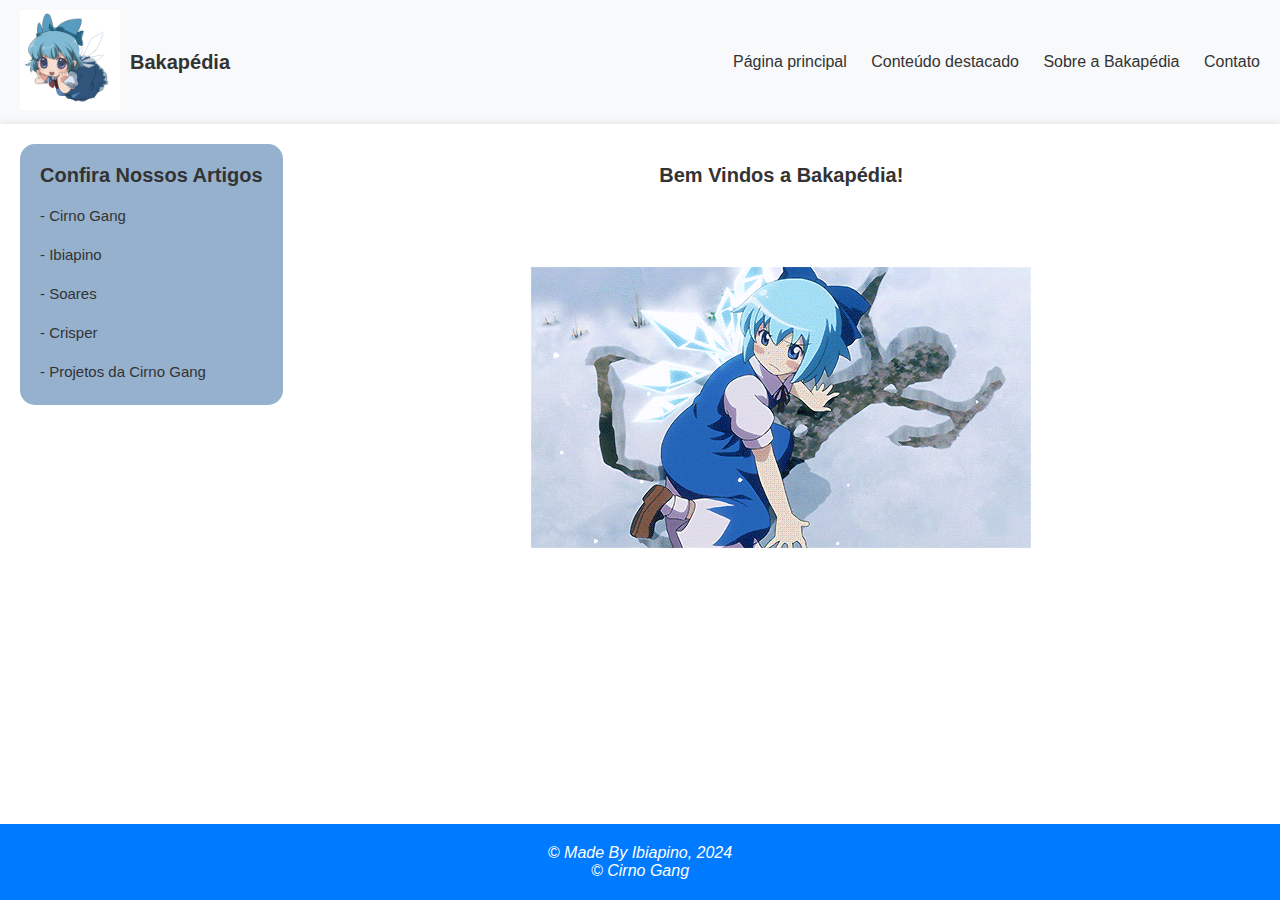
==== index.html @ 668b645b "code" ====
<!DOCTYPE html>
<html lang="pt-br">
<head>
  <meta charset="UTF-8">
  <meta http-equiv="X-UA-Compatible" content="IE=edge">
  <meta name="viewport" content="width=device-width, initial-scale=1.0">
  <title>Bakapédia, a Enciclopédia Inútil</title>
  <link rel="stylesheet" href="assets/css/styles.css">
</head>
<body>
  <header>
    <div class="header-content">
      <div class="logo">
        <figure>
          <img src="assets/images/cirnologo.jpg" width="100" alt="Logo Da Bakapédia, Cirno de Touhou">
        </figure>
        <h1>Bakapédia</h1>
      </div>
      <nav class="navbar">
        <ul>
          <li><a href="index.html">Página principal</a></li>
          <li><a href="cirnogang.html">Conteúdo destacado</a></li>
          <li><a href="#">Sobre a Bakapédia</a></li>
          <li><a href="#">Contato</a></li>
        </ul>
      </nav>
    </div>
  </header>

  <main>
    <section class="content">
      <aside class="sidebar">
        <h2>Confira Nossos Artigos</h2>
        <ul>
          <li><a href="cirnogang.html">- Cirno Gang</a></li>
          <br>
          <li><a href="ibiapino.html">- Ibiapino</a></li>
          <br>
          <li><a href="soares.html">- Soares</a></li>
          <br>
          <li><a href="crisper.html">- Crisper</a></li>
          <br>
          <li><a href="projetos.html">- Projetos da Cirno Gang</a></li>
        </ul>
      </aside>

      <article>
        <h1>Bem Vindos a Bakapédia!</h1>
        <div class="gif-container">
          <img src="assets/images/cirno.gif" alt="Gif da Cirno de Touhou correndo">
        </div>
      </article>
    </section>
  </main>

  <footer>
    <div class="footer-content">
      <p><i>© Made By Ibiapino, 2024</i></p>
      <p><i>© Cirno Gang</i></p>
    </div>
  </footer>
</body>
</html>
---- assets/css/styles.css ----
html, body, div, p, figure, img, h1, h2, ul, li, a {
  margin: 0;
  padding: 0;
  border: 0;
}

body {
  display: flex;
  flex-direction: column;
  min-height: 100vh;
  font-family: Arial, sans-serif;
  background-color: #f9f9f9;
  color: #333;
}

main {
  flex-grow: 1;
  background-color: #fff;
  padding: 20px;
  box-shadow: 0 0 10px rgba(0, 0, 0, 0.1);
}

.gif-container {
  text-align: center;
  display: flex;
  justify-content: center;
  align-items: center;
  height: 400px;
}

.gif-container img {
  max-width: 100%; 
  max-height: 100%; 
}

header {
  background-color: #f8f9fa;
  padding: 10px 20px;
}

.header-content {
  display: flex;
  justify-content: space-between;
  align-items: center;
}

.logo {
  display: flex;
  align-items: center;
}

.logo figure {
  margin-right: 10px;
}

.logo img {
  width: 100px;
  height: auto;
}

h1 {
  font-size: 20px;
  font-weight: bold;
}

.navbar ul {
  list-style: none;
}

.navbar ul li {
  display: inline;
  margin-right: 20px;
}

.navbar ul li:last-child {
  margin-right: 0;
}

.navbar ul li a {
  text-decoration: none;
  color: #333;
}

.navbar ul li a:hover {
  text-decoration: underline;
}

.content {
  font-family: 'Trebuchet MS', 'Lucida Sans Unicode', 'Lucida Grande', 'Lucida Sans', Arial, sans-serif;
  font-size: 15px;
  display: flex;
  align-items: flex-start;
}

.sidebar {
  background-color: #95b1ce; 
  padding: 20px;
  margin-right: 20px;
  border-radius: 15px;
}

.sidebar h2 {
  font-size: 20px;
  font-weight: bold;
  margin-bottom: 20px;
}

.sidebar ul {
  list-style: none;
}

.sidebar ul li {
  margin-bottom: 5px;
}

.sidebar ul li a {
  text-decoration: none;
  color: #333;
}

.sidebar ul li a:hover {
  text-decoration: underline;
}

article {
  flex-grow: 1;
  padding: 20px;
}

article h1 {
  text-align: center;
  margin-bottom: 20px;
}

footer {
  background-color: #007bff;
  color: #fff;
  padding: 20px;
  text-align: center;
}

.footer-content {
  display: flex;
  flex-direction: column;
  justify-content: center;
  height: 100%;
}

.article {
  background-color: #fff;
  border: 1px solid #ccc;
  border-radius: 5px;
  padding: 20px;
  margin-bottom: 20px;
}

.article-info {
  display: flex;
  align-items: center;
}

.article-header {
  display: flex;
  justify-content: space-between;
  align-items: center;
  margin-bottom: 20px;
}

.article-header h2 {
  font-size: 24px;
  margin: 0;
}

.article-image {
  max-width: 100px;
  max-height: 200px;
  margin-right: 20px;
  overflow: hidden;
}

.article-image img {
  width: 100%;
  height: auto;
  display: block;
  border-radius: 5px;
}

.article-body {
  font-size: large;
  font-family:Cambria, Cochin, Georgia, Times, 'Times New Roman', serif;
  line-height: 1.6;
}

.article-details table {
  width: 100%;
  border-collapse: collapse;
}

.article-details th,
.article-details td {
  border: 1px solid #ccc;
  padding: 8px;
}

.article-details th {
  background-color: #f2f2f2;
  text-align: left;
  font-weight: bold;
}

.article-details td {
  text-align: left;
}

.article-details tr:nth-child(even) {
  background-color: #f9f9f9;
}

.article-details {
  margin-top: 20px;
  flex-grow: 1;
}

.article-details p {
  margin: 5px 0;
}

.article-header {
  margin-bottom: 20px;
}

.article-footer {
  margin-top: 20px;
  font-style: italic;
}
.figuras {
  text-align: center;
  font-style: italic;
}
.lista {
  text-align: left;
  font-style: italic;
}
.ibiapino-projects {
  opacity: 0;
  transition: opacity 0.5s ease-in-out;
}

.ibiapino-projects.show {
  opacity: 1;
}
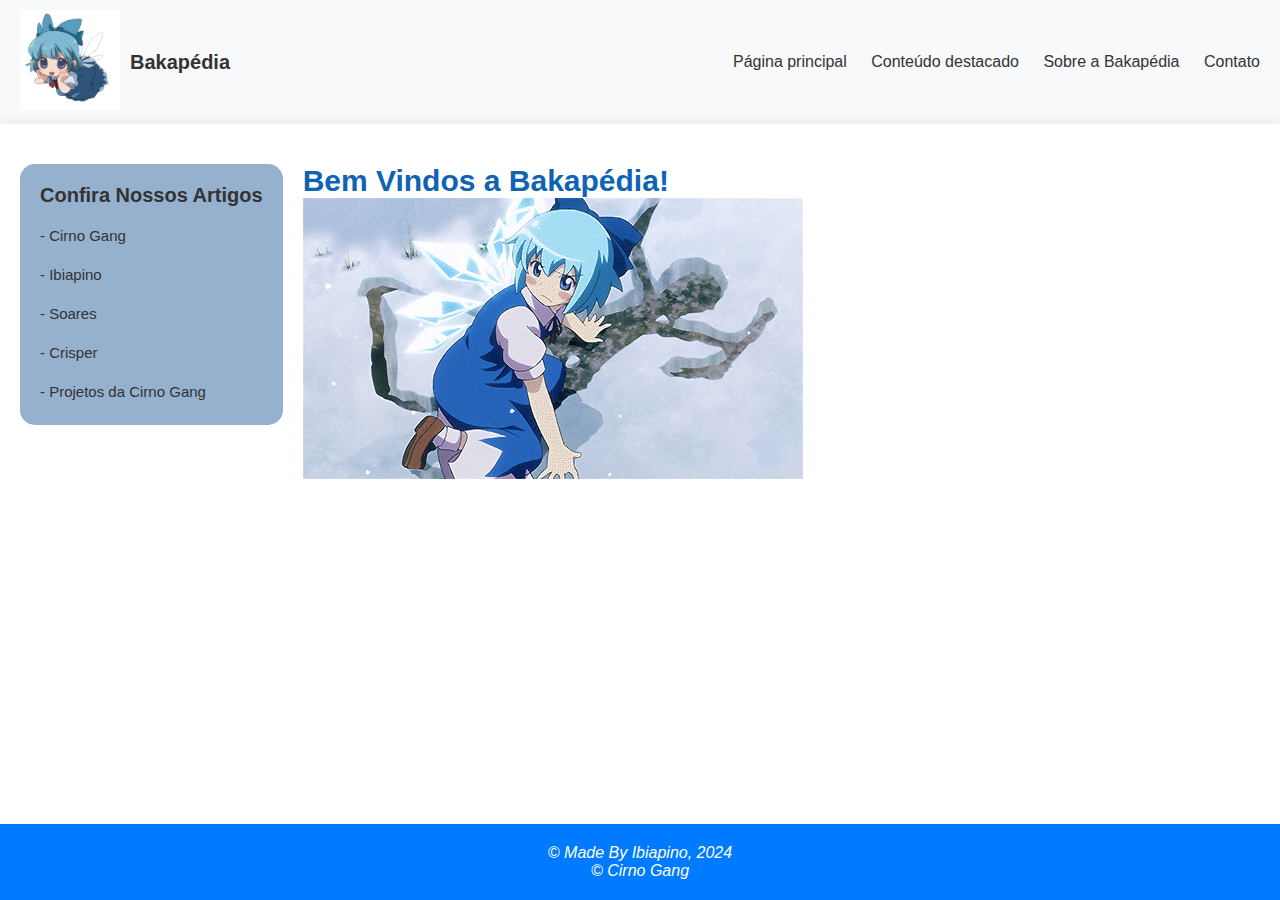
==== commit dff4753a: "more code" ====
--- a/index.html
+++ b/index.html
@@ -45,8 +45,8 @@
       </aside>
 
       <article>
-        <h1>Bem Vindos a Bakapédia!</h1>
-        <div class="gif-container">
+        <h1 class="h22">Bem Vindos a Bakapédia!</h1>
+        <div class="gif">
           <img src="assets/images/cirno.gif" alt="Gif da Cirno de Touhou correndo">
         </div>
       </article>
--- a/assets/css/styles.css
+++ b/assets/css/styles.css
@@ -18,19 +18,7 @@
   background-color: #fff;
   padding: 20px;
   box-shadow: 0 0 10px rgba(0, 0, 0, 0.1);
-}
-
-.gif-container {
-  text-align: center;
-  display: flex;
   justify-content: center;
-  align-items: center;
-  height: 400px;
-}
-
-.gif-container img {
-  max-width: 100%; 
-  max-height: 100%; 
 }
 
 header {
@@ -90,6 +78,7 @@
   font-size: 15px;
   display: flex;
   align-items: flex-start;
+  margin-top: 20px;
 }
 
 .sidebar {
@@ -122,30 +111,6 @@
   text-decoration: underline;
 }
 
-article {
-  flex-grow: 1;
-  padding: 20px;
-}
-
-article h1 {
-  text-align: center;
-  margin-bottom: 20px;
-}
-
-footer {
-  background-color: #007bff;
-  color: #fff;
-  padding: 20px;
-  text-align: center;
-}
-
-.footer-content {
-  display: flex;
-  flex-direction: column;
-  justify-content: center;
-  height: 100%;
-}
-
 .article {
   background-color: #fff;
   border: 1px solid #ccc;
@@ -154,11 +119,6 @@
   margin-bottom: 20px;
 }
 
-.article-info {
-  display: flex;
-  align-items: center;
-}
-
 .article-header {
   display: flex;
   justify-content: space-between;
@@ -174,8 +134,8 @@
 .article-image {
   max-width: 100px;
   max-height: 200px;
-  margin-right: 20px;
   overflow: hidden;
+
 }
 
 .article-image img {
@@ -183,64 +143,39 @@
   height: auto;
   display: block;
   border-radius: 5px;
+  text-align: center;
 }
 
 .article-body {
   font-size: large;
-  font-family:Cambria, Cochin, Georgia, Times, 'Times New Roman', serif;
+  font-family: Cambria, Cochin, Georgia, Times, 'Times New Roman', serif;
   line-height: 1.6;
 }
 
-.article-details table {
-  width: 100%;
-  border-collapse: collapse;
-}
-
-.article-details th,
-.article-details td {
-  border: 1px solid #ccc;
-  padding: 8px;
-}
-
-.article-details th {
-  background-color: #f2f2f2;
-  text-align: left;
-  font-weight: bold;
-}
-
-.article-details td {
-  text-align: left;
-}
-
-.article-details tr:nth-child(even) {
-  background-color: #f9f9f9;
-}
-
-.article-details {
-  margin-top: 20px;
-  flex-grow: 1;
-}
-
-.article-details p {
-  margin: 5px 0;
-}
-
-.article-header {
-  margin-bottom: 20px;
-}
-
-.article-footer {
-  margin-top: 20px;
+footer {
+  background-color: #007bff;
+  color: #fff;
+  padding: 20px;
+  text-align: center;
+}
+
+.footer-content {
+  display: flex;
+  flex-direction: column;
+  justify-content: center;
+  height: 100%;
+}
+
+.figuras {
+  text-align: center;
   font-style: italic;
 }
-.figuras {
-  text-align: center;
-  font-style: italic;
-}
+
 .lista {
   text-align: left;
   font-style: italic;
 }
+
 .ibiapino-projects {
   opacity: 0;
   transition: opacity 0.5s ease-in-out;
@@ -250,3 +185,21 @@
   opacity: 1;
 }
 
+.links {
+  font-size: 30px;
+  color:rgb(0, 128, 79);
+  text-decoration: none;
+  
+}
+.h22 {
+  font-size: 30px;
+  color:rgb(14, 99, 179);
+  text-decoration: none;
+  text-align: center;
+  
+}
+.gif {
+  height: 200px;
+  width: 250px;
+}
+
